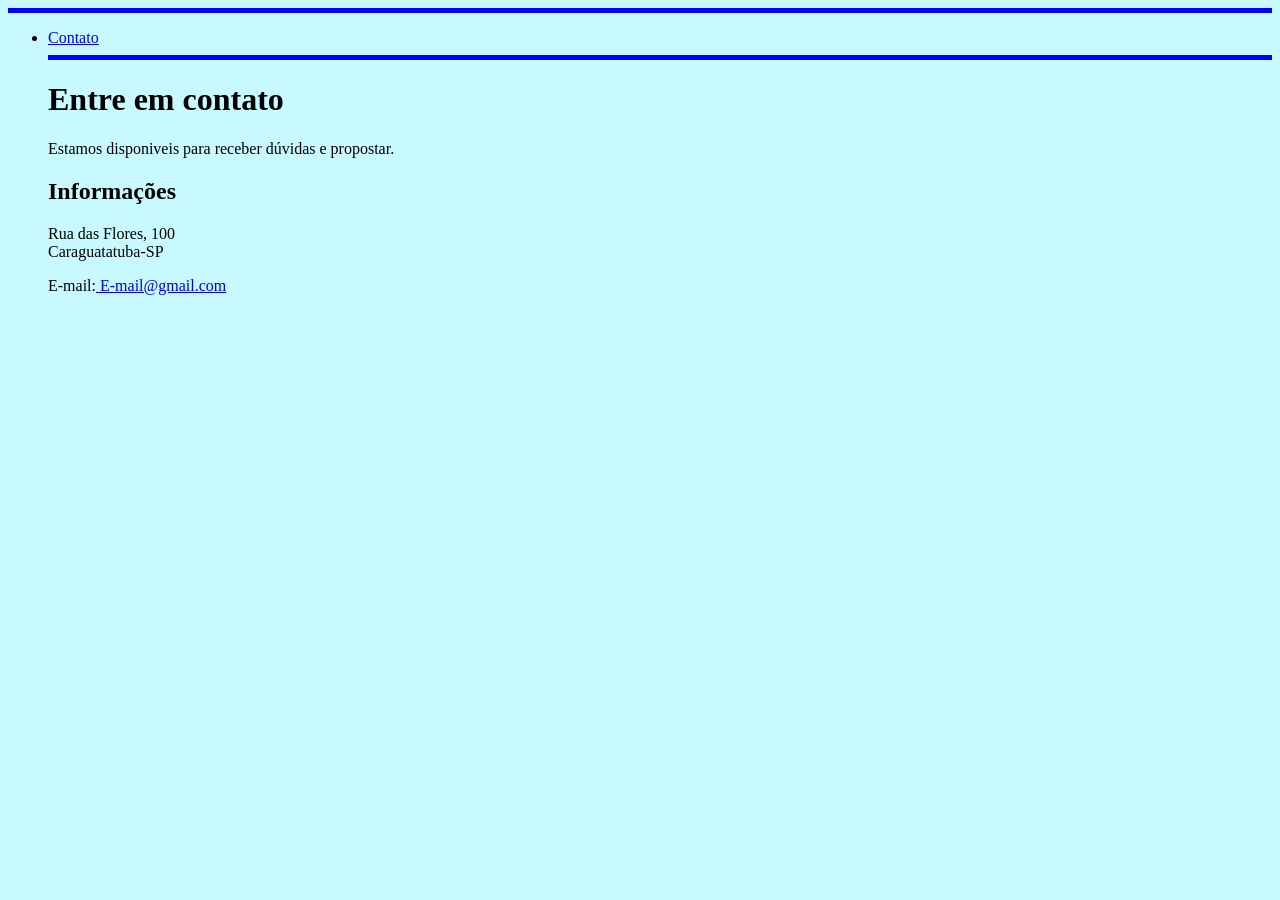
==== contato.html @ 85735475 "Criei a pagina contato" ====
<!DOCTYPE html>
<html lang="pt-br">

<head>
    <meta charset="UTF-8">
    <meta name="viewport" content="width=device-width, initial-scale=1.0">
    <title>Projeto Integrador 1</title>
    <link rel="stylesheet" href="css/style.css">
</head>

<body style="background-color: rgb(199, 249, 255);">
<hr size="5" color="blue">
<ul>

    <li>
        <a href="Contato.html">Contato</a>
    </li>
    <hr size="5" color="blue">

    <h1>Entre em contato</h1>
    <p>Estamos disponiveis para receber dúvidas e propostar.</p>
    <h2>Informações</h2>

    <p>Rua das Flores, 100<br>Caraguatatuba-SP</p>
    <p>E-mail:<a href="mailto:Email@gmail.com"> E-mail@gmail.com</a></p>


    </body>

</html>
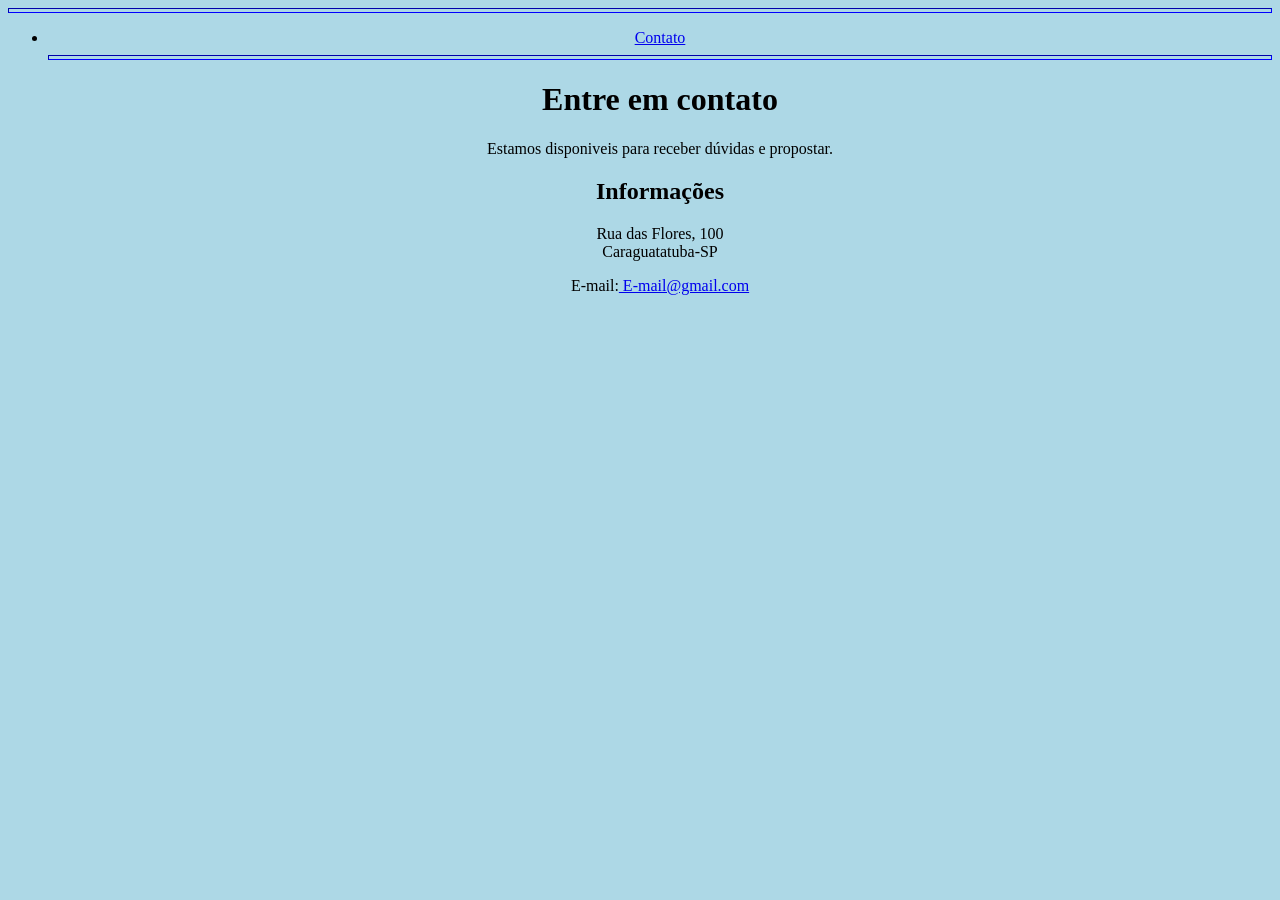
==== commit 51a45c4d: "usar o css em arquivo ao invés de inline" ====
--- a/contato.html
+++ b/contato.html
@@ -8,23 +8,23 @@
     <link rel="stylesheet" href="css/style.css">
 </head>
 
-<body style="background-color: rgb(199, 249, 255);">
-<hr size="5" color="blue">
-<ul>
+<body>
+    <hr size="5">
+    <ul>
 
-    <li>
-        <a href="Contato.html">Contato</a>
-    </li>
-    <hr size="5" color="blue">
+        <li>
+            <a href="Contato.html">Contato</a>
+        </li>
+        <hr size="5">
 
-    <h1>Entre em contato</h1>
-    <p>Estamos disponiveis para receber dúvidas e propostar.</p>
-    <h2>Informações</h2>
+        <h1>Entre em contato</h1>
+        <p>Estamos disponiveis para receber dúvidas e propostar.</p>
+        <h2>Informações</h2>
 
-    <p>Rua das Flores, 100<br>Caraguatatuba-SP</p>
-    <p>E-mail:<a href="mailto:Email@gmail.com"> E-mail@gmail.com</a></p>
+        <p>Rua das Flores, 100<br>Caraguatatuba-SP</p>
+        <p>E-mail:<a href="mailto:Email@gmail.com"> E-mail@gmail.com</a></p>
 
 
-    </body>
+</body>
 
 </html>
--- a/css/style.css
+++ b/css/style.css
@@ -0,0 +1,8 @@
+body {
+    background-color: lightblue;
+    text-align: center;
+}
+
+hr {
+    border-color: blue;
+}
